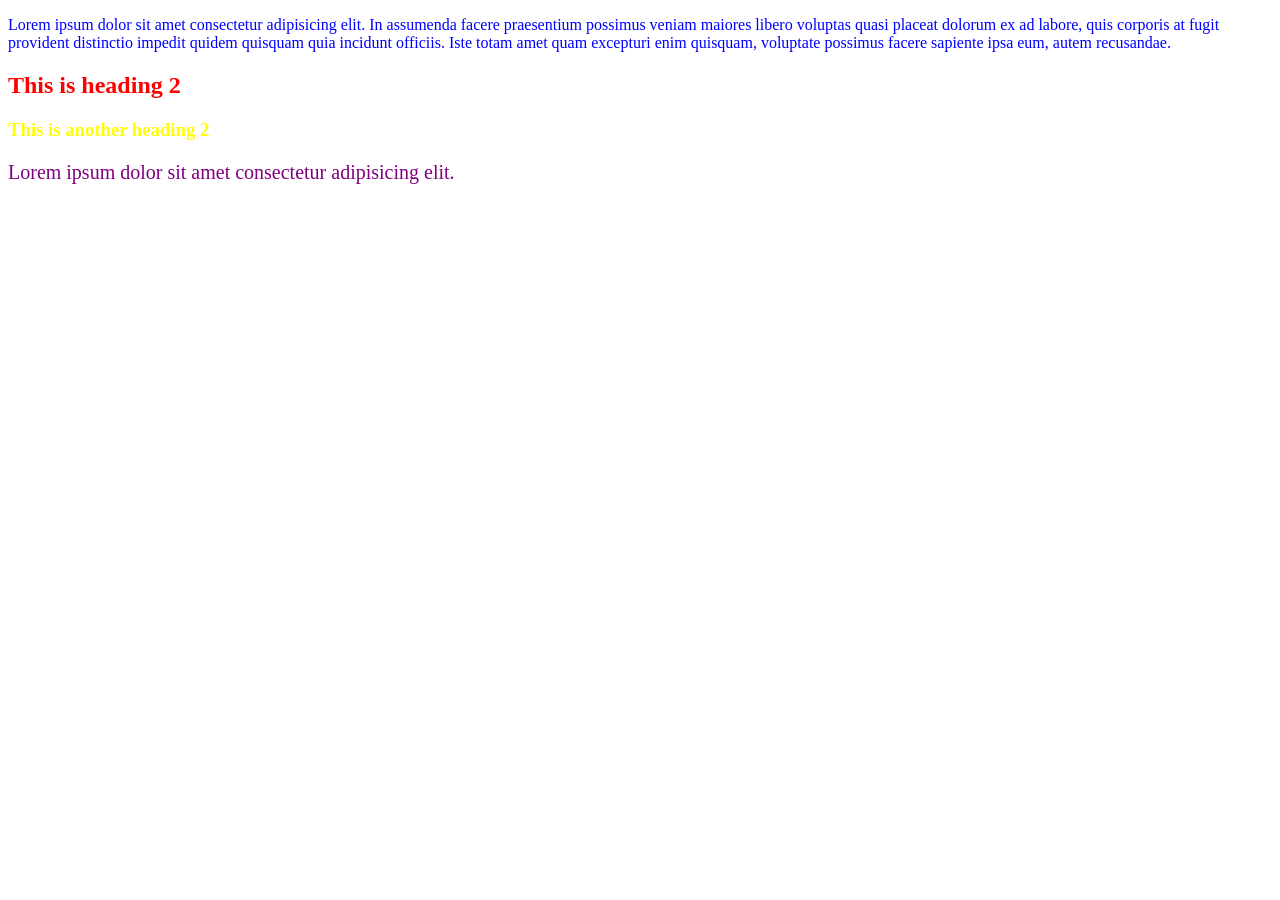
==== index.htm @ f621c032 "css" ====
<!DOCTYPE html>
<html lang="en">
<head>
    <meta charset="UTF-8">
    <meta name="viewport" content="width=device-width, initial-scale=1.0">
    <title>CSS Selectors</title>
    <link rel="stylesheet" href="style.css">
    <style>
        h2 {
            color: rgb(red, green, blue);
        }
    </style>
</head>
<body>
    <p style="color:blue">Lorem ipsum dolor sit amet consectetur adipisicing elit. In assumenda facere praesentium possimus veniam maiores libero voluptas quasi placeat dolorum ex ad labore, quis corporis at fugit provident distinctio impedit quidem quisquam quia incidunt officiis. Iste totam amet quam excepturi enim quisquam, voluptate possimus facere sapiente ipsa eum, autem recusandae.</p>
    <h2>
        This is heading 2
    </h2>
    <h3>
        This is another heading 2
    </h3>
    <p class="par"id="hj">
        Lorem ipsum dolor sit amet consectetur adipisicing elit.</p>
</body>
</html>
---- style.css ----
h3{
    color:yellow;
}
.par{
    color:green;
}
h2{
    color:red;
}
#hj{
    font-size:20px;
    color:purple;
}
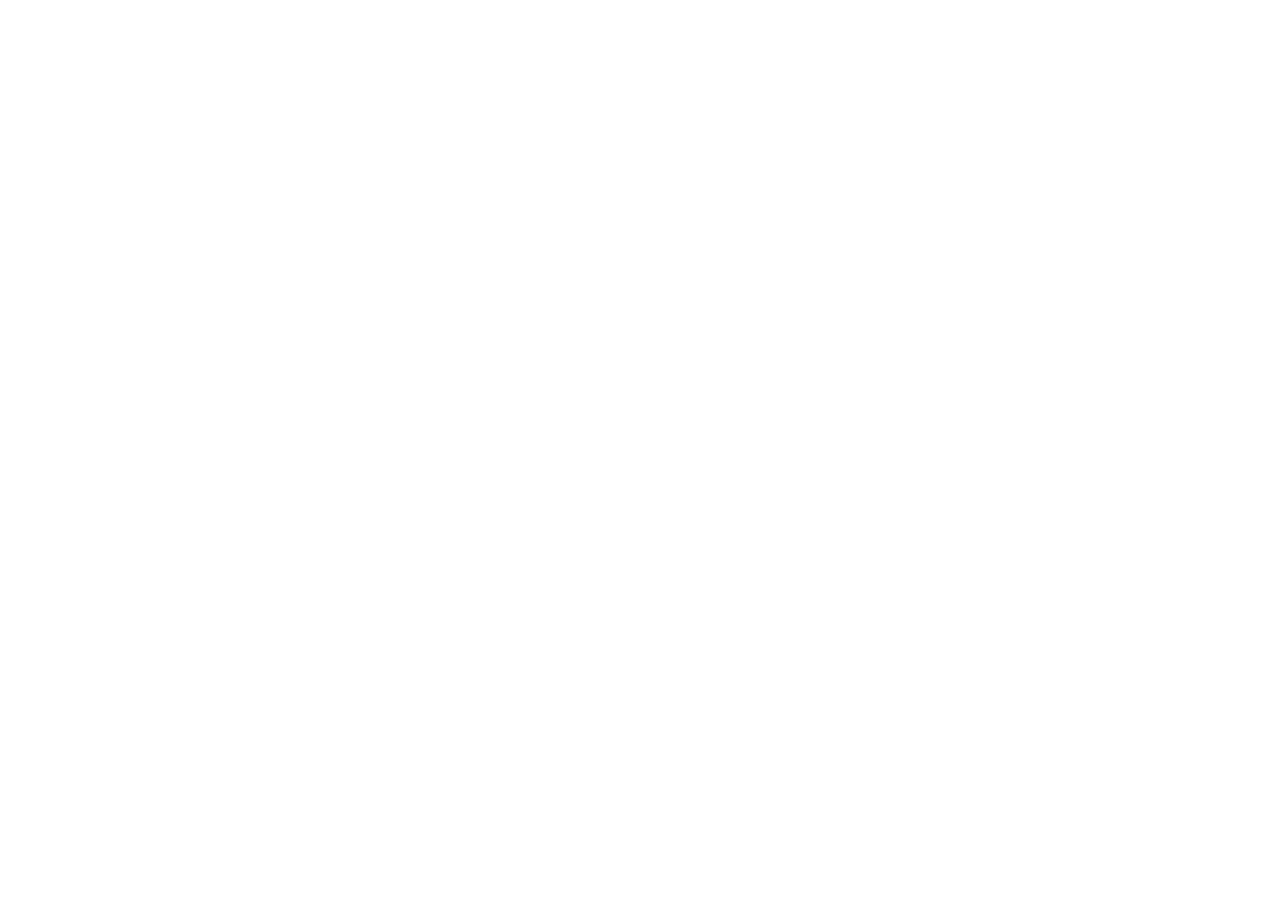
==== commit 3a10db2c: "css" ====
--- a/index.htm
+++ b/index.htm
@@ -5,14 +5,9 @@
     <meta name="viewport" content="width=device-width, initial-scale=1.0">
     <title>CSS Selectors</title>
     <link rel="stylesheet" href="style.css">
-    <style>
-        h2 {
-            color: rgb(red, green, blue);
-        }
-    </style>
 </head>
 <body>
-    <p style="color:blue">Lorem ipsum dolor sit amet consectetur adipisicing elit. In assumenda facere praesentium possimus veniam maiores libero voluptas quasi placeat dolorum ex ad labore, quis corporis at fugit provident distinctio impedit quidem quisquam quia incidunt officiis. Iste totam amet quam excepturi enim quisquam, voluptate possimus facere sapiente ipsa eum, autem recusandae.</p>
+    <!-- <p style="color:blue">Lorem ipsum dolor sit amet consectetur adipisicing elit. In assumenda facere praesentium possimus veniam maiores libero voluptas quasi placeat dolorum ex ad labore, quis corporis at fugit provident distinctio impedit quidem quisquam quia incidunt officiis. Iste totam amet quam excepturi enim quisquam, voluptate possimus facere sapiente ipsa eum, autem recusandae.</p>
     <h2>
         This is heading 2
     </h2>
@@ -21,5 +16,23 @@
     </h3>
     <p class="par"id="hj">
         Lorem ipsum dolor sit amet consectetur adipisicing elit.</p>
+    <div>
+        This is a division
+    </div> -->
+    <!-- <div>
+    <header>This is External CSS</header>
+    <p> This paragraph is written using external CSS.</p>
+    </div> -->
+    <div class="container">
+        <div class="box box1">
+
+        </div>
+        <div class="box box2">
+
+        </div>
+        <div class="box box3">
+            
+        </div>
+    </div>
 </body>
 </html>
--- a/style.css
+++ b/style.css
@@ -1,4 +1,4 @@
-h3{
+/* h3{
     color:yellow;
 }
 .par{
@@ -10,4 +10,32 @@
 #hj{
     font-size:20px;
     color:purple;
+    text-align: center;
 }
+div{
+    color:blue;
+    font-size:18px;
+    height:100px;
+    width: 200px;
+    background-color: lightgrey;
+    border: 9px double rgb(22, 4, 66);
+    text-align: center;
+    padding: 50px 50px 50px 50px;
+    margin: 50px;
+    align-content: center;
+
+} */
+ /* div{
+    border: 2px solid black;
+    padding-top: 5px;
+ }
+ header{
+    font-size: 20px;
+    color: brown;
+    text-align: center;
+ }
+ p{
+    font-size: 18px;
+    color: rgb(72, 99, 72);
+    margin-top: 10px;
+ } */
